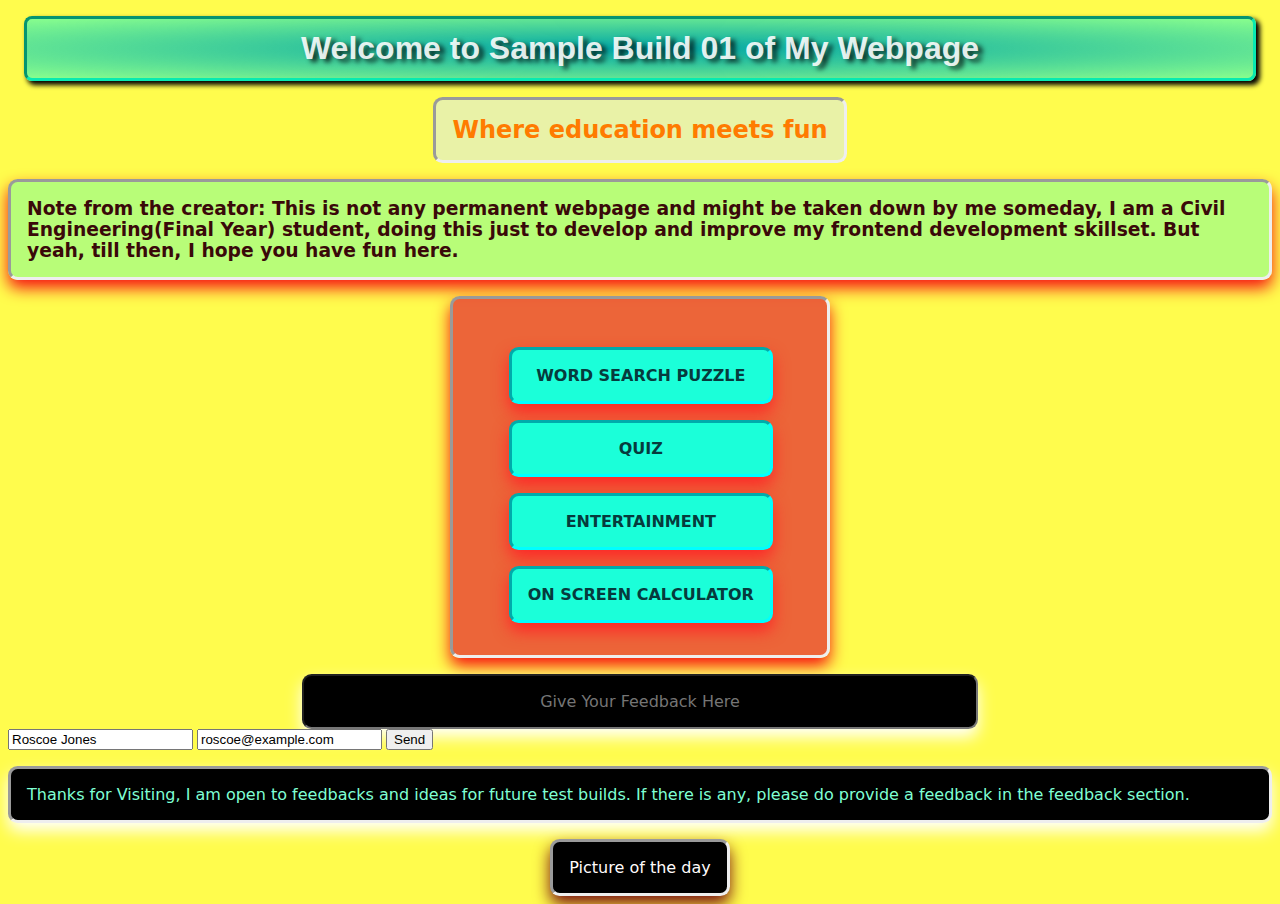
==== index.html @ 2a271e95 "Add files via upload" ====
<!DOCTYPE html>
<html lang="en">
<head>
    <meta charset="UTF-8">
    <meta http-equiv="X-UA-Compatible" content="IE=edge">
    <meta name="viewport" content="width=device-width, initial-scale=1.0">
    <title>Sample Build 01</title>
    <link href="style.css" rel="stylesheet">
    <link rel="stylesheet" href="https://s.pageclip.co/v1/pageclip.css" media="screen">

</head>
<body>
    <h1 class="welcome">Welcome to Sample Build 01 of My Webpage</h1>
    <h2 class="tagline">Where education  meets fun</h2>
    <h3 class="note">Note from the creator: This is not any permanent webpage and might be taken down by me someday, I am a Civil Engineering(Final Year) student, doing this just to develop and improve my frontend development skillset. But yeah, till then, I hope you have fun here.</h3>
<div class="container">
    <ul class="itemList"><a class="links" href="contents/crossword.html"><li class="box1">WORD SEARCH PUZZLE</li></a>

    </li>
<a class="links" href="contents/ceQuiz.html"><li class="box1">QUIZ</li></a>
<a class="links" href="contents/entertainment.html"><li class="box1">ENTERTAINMENT</li></a>
<a class="links" href="contents/onScreenCalculator.html"><li class="box1">ON SCREEN CALCULATOR</li></a>
</ul>
</div>

<form action="https://send.pageclip.co/al3UShsUMSdUoCKlbR25Wto8sNE13ymb/FEEDBACK" class="pageclip-form" method="post"><input placeholder="Give Your Feedback Here" class="feedback">
    <input type="text" name="name" value="Roscoe Jones" />
    <input type="email" name="email" value="roscoe@example.com" /> 
    <button type="submit" class="pageclip-form__submit">
    <span>Send</span>
  </button>
</form>
<p class="thanks">Thanks for Visiting, I am open to feedbacks and ideas for future test builds. If there is any, please do provide a feedback in the feedback section.</p>
<a href="#" class="pic">Picture of the day</a>
<script src="https://s.pageclip.co/v1/pageclip.js" charset="utf-8"></script>
</body>
<script src="index.js"></script>
</html>
---- style.css ----
.welcome{
    color:rgba(255, 255, 255, 0.89);
    background: radial-gradient(rgb(0, 165, 165),rgba(21, 255, 204, 0.507));
    text-shadow: 0.3rem 0.2rem 0.3rem rgba(0, 0, 0, 0.795);
    border-radius: 0.5rem;
    padding: 0.7rem;
    margin: 1rem;
    text-align: center;
    font-family: 'Lucida Sans', 'Lucida Sans Regular', 'Lucida Grande', 'Lucida Sans Unicode', Geneva, Verdana, sans-serif;
    box-shadow: 0.2rem 0.2rem 0.3rem black;
    border-color: rgb(8, 233, 177);
    border-style:inset;
}
body{
    background-color: rgb(255, 252, 77);
    background-image:url(cool-geometric-triangular-figure-neon-laser-light-great-backgrounds-wallpapers_181624-9331.avif)
}
.tagline{
 font-family:system-ui, -apple-system, BlinkMacSystemFont, 'Segoe UI', Roboto, Oxygen, Ubuntu, Cantarell, 'Open Sans', 'Helvetica Neue', sans-serif;
 background-color: rgba(217, 235, 232, 0.589);
 color: rgb(255, 123, 0);
 padding:1rem;
 border-radius: 0.6rem;
 border-style: inset;
 margin: auto;
 width:fit-content;
}
.note{
    font-family:system-ui, -apple-system, BlinkMacSystemFont, 'Segoe UI', Roboto, Oxygen, Ubuntu, Cantarell, 'Open Sans', 'Helvetica Neue', sans-serif;
    background-color: rgba(27, 255, 217, 0.308);
    color: rgb(58, 9, 9);
    padding:1rem;
    border-radius: 0.6rem;
    border-style: inset;
    margin: auto;
    width:fit-content;
    box-shadow: 0rem 0.5rem 1rem rgb(247, 18, 18);
    margin-top: 1rem;
}
.container{
    font-family:system-ui, -apple-system, BlinkMacSystemFont, 'Segoe UI', Roboto, Oxygen, Ubuntu, Cantarell, 'Open Sans', 'Helvetica Neue', sans-serif;
    background-color: rgba(230, 50, 50, 0.753);
    padding:1rem;
    border-radius: 0.6rem;
    border-style: inset;
    box-shadow: 0rem 0.5rem 1rem rgb(247, 18, 18); 
    display: flex;  
    margin: auto;
    width: fit-content;
    padding-right: 3.4rem;
    margin-top: 1rem;
}
.container:hover{
    font-family:system-ui, -apple-system, BlinkMacSystemFont, 'Segoe UI', Roboto, Oxygen, Ubuntu, Cantarell, 'Open Sans', 'Helvetica Neue', sans-serif;
    background-color: rgba(248, 172, 85, 0.788);
    padding:1rem;
    border-radius: 0.6rem;
    border-style: inset;
    box-shadow: 0rem 0.5rem 1rem rgb(255, 255, 255); 
    display: flex;  
    margin: auto;
    width: fit-content;
    padding-right: 3.4rem;
    margin-top: 1rem;
}
.feedback{
    font-family:system-ui, -apple-system, BlinkMacSystemFont, 'Segoe UI', Roboto, Oxygen, Ubuntu, Cantarell, 'Open Sans', 'Helvetica Neue', sans-serif;
    background-color: rgb(0, 0, 0);
    padding:1rem;
    border-radius: 0.6rem;
    border-style: inset;
    box-shadow: 0rem 0.5rem 1rem rgb(255, 255, 255);
    width: 40rem;
    text-align: center;
    font-weight:lighter;
    font-size: 1rem;  
    margin: auto;
    display: flex;
    color: aquamarine;
    margin-top:1rem;
}
.thanks{
    font-family:system-ui, -apple-system, BlinkMacSystemFont, 'Segoe UI', Roboto, Oxygen, Ubuntu, Cantarell, 'Open Sans', 'Helvetica Neue', sans-serif;
    background-color: rgb(0, 0, 0);
    padding:1rem;
    border-radius: 0.6rem;
    border-style: inset;
    box-shadow: 0rem 0.5rem 1rem rgb(255, 255, 255);

    text-align: center;
    font-weight:lighter;
    font-size: 1rem;  
    margin: auto;
    display: flex;
    color: aquamarine;
    margin-top:1rem; 
}
.pic{
    font-family:system-ui, -apple-system, BlinkMacSystemFont, 'Segoe UI', Roboto, Oxygen, Ubuntu, Cantarell, 'Open Sans', 'Helvetica Neue', sans-serif;
    background-color: rgb(0, 0, 0);
    color: rgb(255, 251, 251);
    padding:1rem;
    border-radius: 0.6rem;
    border-style: inset;
    box-shadow: 0rem 0.5rem 1rem rgb(122, 15, 15);
    width: fit-content;
    text-align: center;
    font-weight:lighter;
    font-size: 1rem;  
    margin: auto;
    display: flex;
    margin-top:1rem; 
    text-decoration: none;
}
.links{
    text-decoration: none;   
}
.links:hover{
    text-decoration: none;
}
.box1{
    font-family:system-ui, -apple-system, BlinkMacSystemFont, 'Segoe UI', Roboto, Oxygen, Ubuntu, Cantarell, 'Open Sans', 'Helvetica Neue', sans-serif;
    background-color: rgb(27, 255, 217);
    color: rgb(6, 59, 61);
    padding:1rem;
    border-radius: 0.6rem;
    border-style: inset;
    border-color: aqua;
    margin: auto;
    box-shadow: 0rem 0.5rem 1rem rgb(253, 40, 40);
    margin-top: 1rem; 
    list-style: none;
    text-align: center;
    font-weight: bold;
}
.box1:hover{
    font-family:system-ui, -apple-system, BlinkMacSystemFont, 'Segoe UI', Roboto, Oxygen, Ubuntu, Cantarell, 'Open Sans', 'Helvetica Neue', sans-serif;
    background-color: rgb(0, 29, 24);
    color: rgb(255, 248, 248);
    padding:1rem;
    border-radius: 0.6rem;
    border-style: inset;
    margin: auto;
    box-shadow: 0rem 0.5rem 1rem rgb(255, 255, 255);
    margin-top: 1rem; 
    list-style: none;
    text-align: center;
    font-weight: bold;
}
.crosswordTable{
    background: linear-gradient(rgb(165, 29, 29),blue);
    font-size: 3rem;
    margin: auto;
    color: white;
    border-radius: 0.8rem;
    padding:1rem;
}
.crosswordBody{
    background-color: rgb(85, 13, 4);
    text-align: center;
}
.crosswordData:hover{
    background-color: rgb(255, 0, 0);
    border-radius: 0.5rem;
}
.crosswordData{
    border-radius: 0.5rem;
}

.crosswordRules{
    color:rgb(111, 230, 220);
    font-family: 'Segoe UI', Tahoma, Geneva, Verdana, sans-serif;
    background: linear-gradient(rgba(95, 95, 196, 0.774),rgba(255, 78, 78, 0.623));
    border-radius: 1rem;
    padding:1rem;
}
.options{
 color:aqua;
 background-color: rgb(6, 43, 85);
 margin: 0.2rem 0.2rem 0.2rem 0.2rem;
 border-radius: 1rem;
 padding: 0.5rem;
 box-shadow: 0.4rem 0.4rem 0.5rem red;
}
.options:hover{
    color:rgb(0, 39, 39);
    background-color: rgb(147, 197, 255);
    margin: 0.2rem 0.2rem 0.2rem 0.2rem;
    border-radius: 1rem;
    padding: 0.5rem;
    box-shadow: 0.4rem 0.4rem 0.5rem rgb(255, 255, 255);
   }
.optionList{
    list-style: none;
    font-family: 'Segoe UI', Tahoma, Geneva, Verdana, sans-serif;
    background: radial-gradient(rgb(79, 205, 236),rgba(92, 17, 17, 0.308));
    padding: 1rem;
    border-radius: 0.5rem;
    margin: auto;
    text-align: center;
    width:fit-content;
    font-size: 2rem;
    box-shadow: 0.4rem -0.4rem 0.5rem rgb(255, 86, 86);
}
p{
    font-size: 1.5rem;
    text-align: center;
    color: aquamarine;
    background-color: black;
    padding: 0.5rem;
}
.quizIntro{
    color:rgba(255, 255, 255, 0.89);
    background: radial-gradient(rgba(255, 103, 15, 0.267),rgba(255, 220, 21, 0.685));
    text-shadow: 0.3rem 0.2rem 0.3rem rgba(0, 0, 0, 0.795);
    border-radius: 0.5rem;
    padding: 0.7rem;
    margin: 1rem;
    text-align: center;
    font-family: 'Lucida Sans', 'Lucida Sans Regular', 'Lucida Grande', 'Lucida Sans Unicode', Geneva, Verdana, sans-serif;
    box-shadow: 0.2rem 0.2rem 0.3rem black;
    border-color: rgb(8, 233, 177);
    border-style:inset;
}
.quizRules{
    color:rgba(255, 255, 255, 0.89);
    background: radial-gradient(rgba(161, 230, 97, 0.596),rgba(21, 255, 204, 0.507));
    text-shadow: 0.3rem 0.2rem 0.3rem rgba(0, 0, 0, 0.795);
    border-radius: 0.5rem;
    padding: 0.7rem;
    margin: 1rem;
    text-align: center;
    font-family: 'Lucida Sans', 'Lucida Sans Regular', 'Lucida Grande', 'Lucida Sans Unicode', Geneva, Verdana, sans-serif;
    box-shadow: 0.2rem 0.2rem 0.3rem black;
    border-color: rgb(8, 233, 177);
    border-style:inset;
}
.entertainmentData{
    background-color: rgb(0, 68, 0);
    border-radius: 0.5rem;
    box-shadow: 0.3rem 0.3rem 0.3rem blue;
    color: rgb(0,68,0);
    width:3rem;
}
.entertainmentData:hover{
    background-color: rgb(0, 68, 0);
    border-radius: 0.5rem;
    box-shadow: 0.3rem 0.3rem 0.3rem blue;
    color: rgb(167, 255, 167);
}
.entertainmentTable{
    background: linear-gradient(rgb(18, 226, 209),rgb(85, 4, 122));
    font-size: 3rem;
    margin: auto;
    border-radius: 0.8rem;
    padding:1rem;
}
.entertainmentBody{
    background-color: blue;
    text-align: center;
}
.calData{
    background-color: rgb(36, 161, 145);
    border-radius: 0.5rem;
    box-shadow: 0.3rem 0.3rem 0.3rem blue;
    color: rgb(190, 255, 190);
    width:2.5rem;
}
.calData:hover{
    background-color: rgb(136, 255, 209);
    border-radius: 0.5rem;
    box-shadow: 0.3rem 0.3rem 0.3rem blue;
    color: rgb(0, 0, 0);
    width:2.5rem;
}
.calTable{
    background: linear-gradient(rgb(18, 226, 209),rgb(85, 4, 122));
    font-size: 3rem;
    margin: auto;
    border-bottom-left-radius: 0.5rem;
    border-bottom-right-radius: 0.5rem;
    padding:1.5rem; 

}
.calBody{
    background-color: blue;
    text-align: center;
}
.calDisplay{
    background-color: black;
    width:14rem;
    margin: auto;
    height:4rem;
    border-top-right-radius: 0.5rem;
    border-top-left-radius: 0.5rem;
    border-style: inset;
    color: aliceblue;
    text-align: center;
    padding-top: 1rem;
    font-size: 2rem;
}
.homepg{
    font: bold;
    font-family: 'Segoe UI', Tahoma, Geneva, Verdana, sans-serif;
    background-color: brown;
    color: wheat;
    border-radius: 0.3rem;
    padding: 1rem;
}
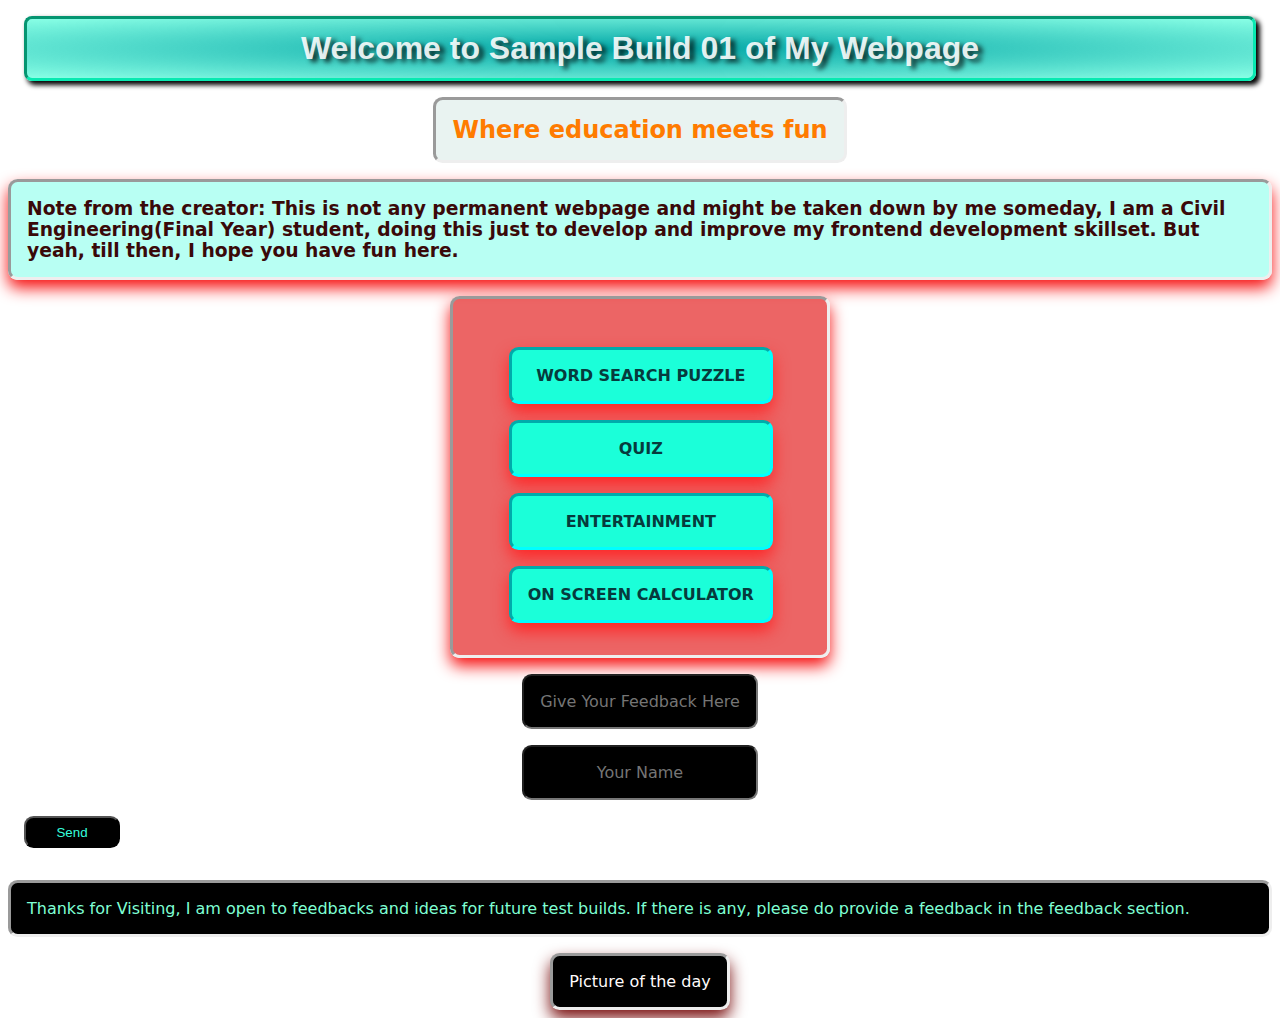
==== commit cba428f9: "commit01" ====
--- a/index.html
+++ b/index.html
@@ -23,10 +23,10 @@
 </ul>
 </div>
 
-<form action="https://send.pageclip.co/al3UShsUMSdUoCKlbR25Wto8sNE13ymb/FEEDBACK" class="pageclip-form" method="post"><input placeholder="Give Your Feedback Here" class="feedback">
-    <input type="text" name="name" value="Roscoe Jones" />
-    <input type="email" name="email" value="roscoe@example.com" /> 
-    <button type="submit" class="pageclip-form__submit">
+<form action="https://send.pageclip.co/al3UShsUMSdUoCKlbR25Wto8sNE13ymb/FEEDBACK" class="pageclip-form" method="post">
+    <input placeholder="Give Your Feedback Here" class="feedback" type="text" value="" name="feedback">
+    <input type="text" name="name" value="" class="feedback" placeholder="Your Name"/>
+    <button type="submit" class="pageclip-form__submit sendButton">
     <span>Send</span>
   </button>
 </form>
--- a/style.css
+++ b/style.css
@@ -10,10 +10,6 @@
     box-shadow: 0.2rem 0.2rem 0.3rem black;
     border-color: rgb(8, 233, 177);
     border-style:inset;
-}
-body{
-    background-color: rgb(255, 252, 77);
-    background-image:url(cool-geometric-triangular-figure-neon-laser-light-great-backgrounds-wallpapers_181624-9331.avif)
 }
 .tagline{
  font-family:system-ui, -apple-system, BlinkMacSystemFont, 'Segoe UI', Roboto, Oxygen, Ubuntu, Cantarell, 'Open Sans', 'Helvetica Neue', sans-serif;
@@ -70,7 +66,6 @@
     border-radius: 0.6rem;
     border-style: inset;
     box-shadow: 0rem 0.5rem 1rem rgb(255, 255, 255);
-    width: 40rem;
     text-align: center;
     font-weight:lighter;
     font-size: 1rem;  
@@ -306,4 +301,12 @@
     color: wheat;
     border-radius: 0.3rem;
     padding: 1rem;
+}
+.sendButton{
+    background-color: black;
+    color: rgb(54, 255, 222);
+    margin: 1rem;
+    width: 6rem;
+    height: 2rem;
+    border-radius: 0.6rem;
 }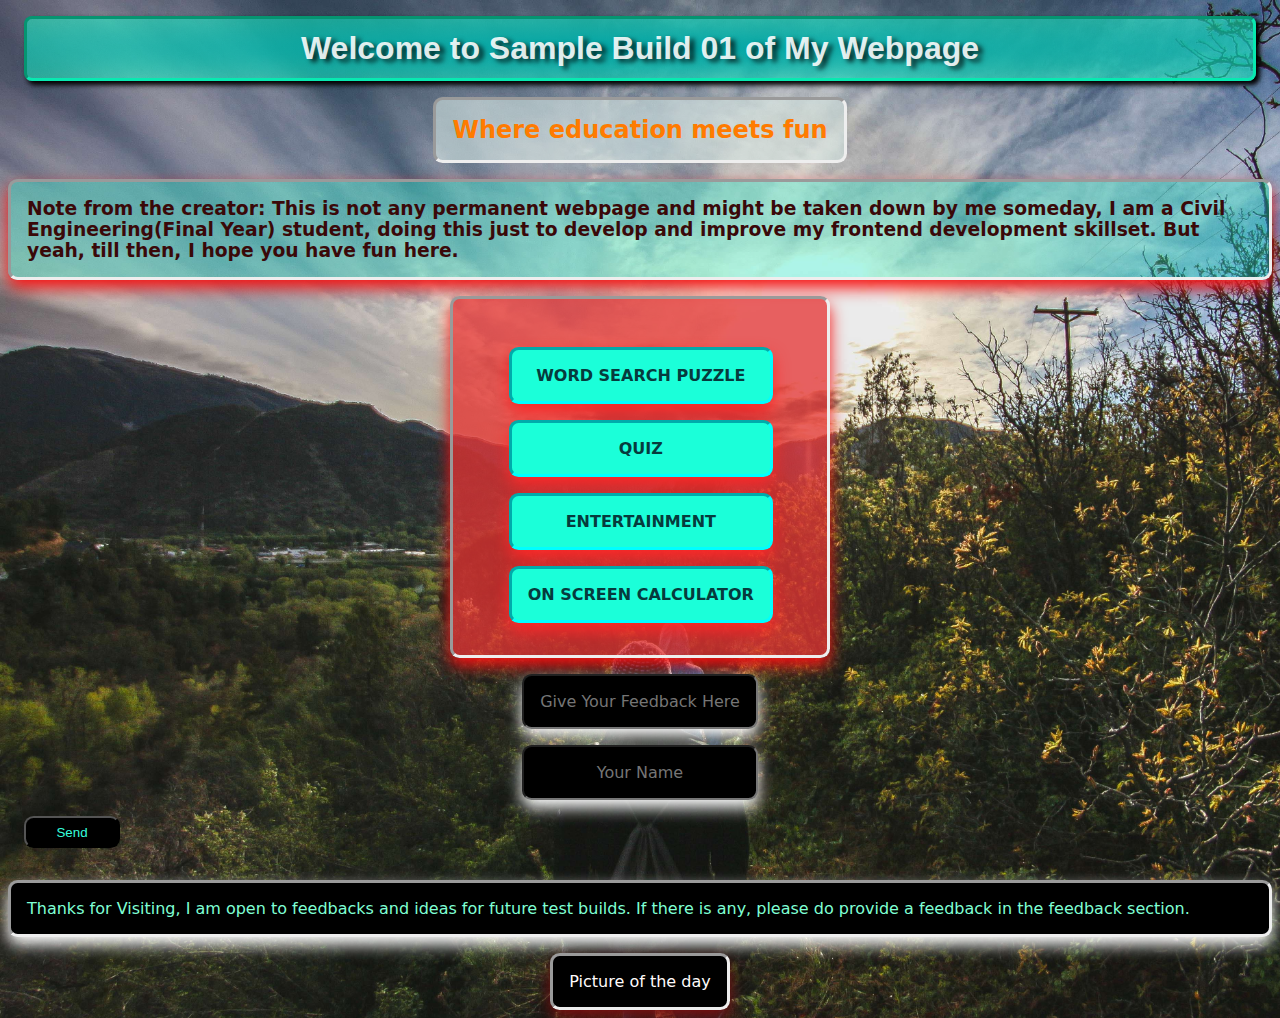
==== commit 50c7d5bc: "commit03" ====
--- a/index.html
+++ b/index.html
@@ -9,7 +9,7 @@
     <link rel="stylesheet" href="https://s.pageclip.co/v1/pageclip.css" media="screen">
 
 </head>
-<body>
+<body class="indexBg">
     <h1 class="welcome">Welcome to Sample Build 01 of My Webpage</h1>
     <h2 class="tagline">Where education  meets fun</h2>
     <h3 class="note">Note from the creator: This is not any permanent webpage and might be taken down by me someday, I am a Civil Engineering(Final Year) student, doing this just to develop and improve my frontend development skillset. But yeah, till then, I hope you have fun here.</h3>
--- a/style.css
+++ b/style.css
@@ -144,7 +144,7 @@
 }
 .crosswordTable{
     background: linear-gradient(rgb(165, 29, 29),blue);
-    font-size: 3rem;
+    font-size: 2.5rem;
     margin: auto;
     color: white;
     border-radius: 0.8rem;
@@ -309,4 +309,24 @@
     width: 6rem;
     height: 2rem;
     border-radius: 0.6rem;
+}
+.indexBg{
+    background-image: url(hobby.jpg);
+    background-size:cover;
+}
+.quizBg{
+    background-image: url(stairway-to-heaven-of-architecture.jpg);
+    background-size: 100% 100%;
+}
+.crosswordBg{
+    background-image: url(transport.jpg);
+    background-size: 100% 100%;
+}
+.entBg{
+    background-image: url(abstract.jpg);
+    background-size: 100% 100%;
+}
+.calcBg{
+    background-image: url(architect-hands-working-on-blueprint.jpg);
+    background-size: 100% 100%;
 }